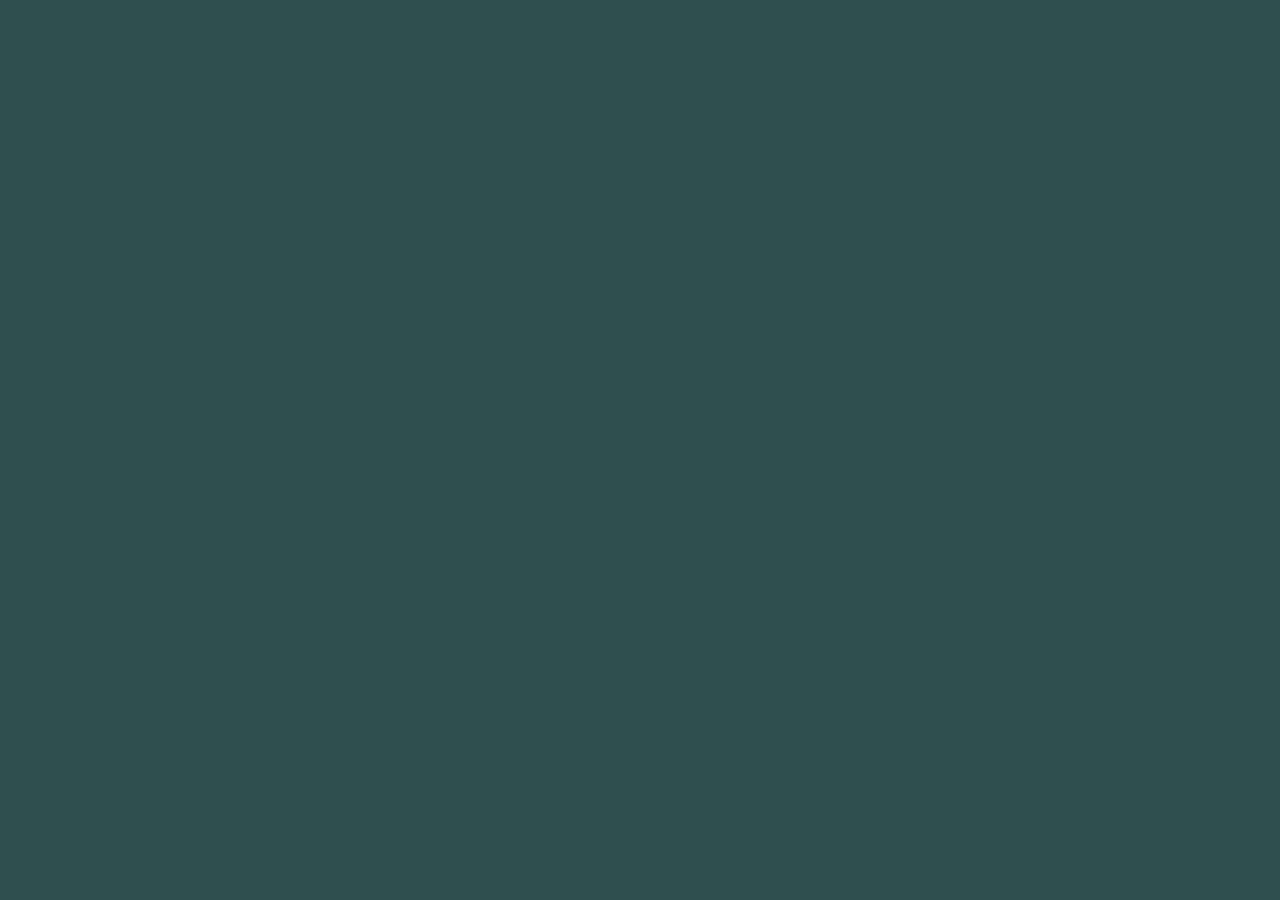
==== mudCommune/index.html @ cb75c16a "added img as a sep page" ====
<!DOCTYPE html>

<html lang="en" xmlns="http://www.w3.org/1999/xhtml">
<head>
    <meta charset="utf-8" />
    <title>Mud Commune</title>
</head>
<body style="background-image: url(assets/img/mockup.png); background-size: cover; background-repeat: no-repeat; background-color: darkslategrey">
<!--    <img src="assets/img/mockup.png" style="max-width: window-width">-->
</body>
</html>
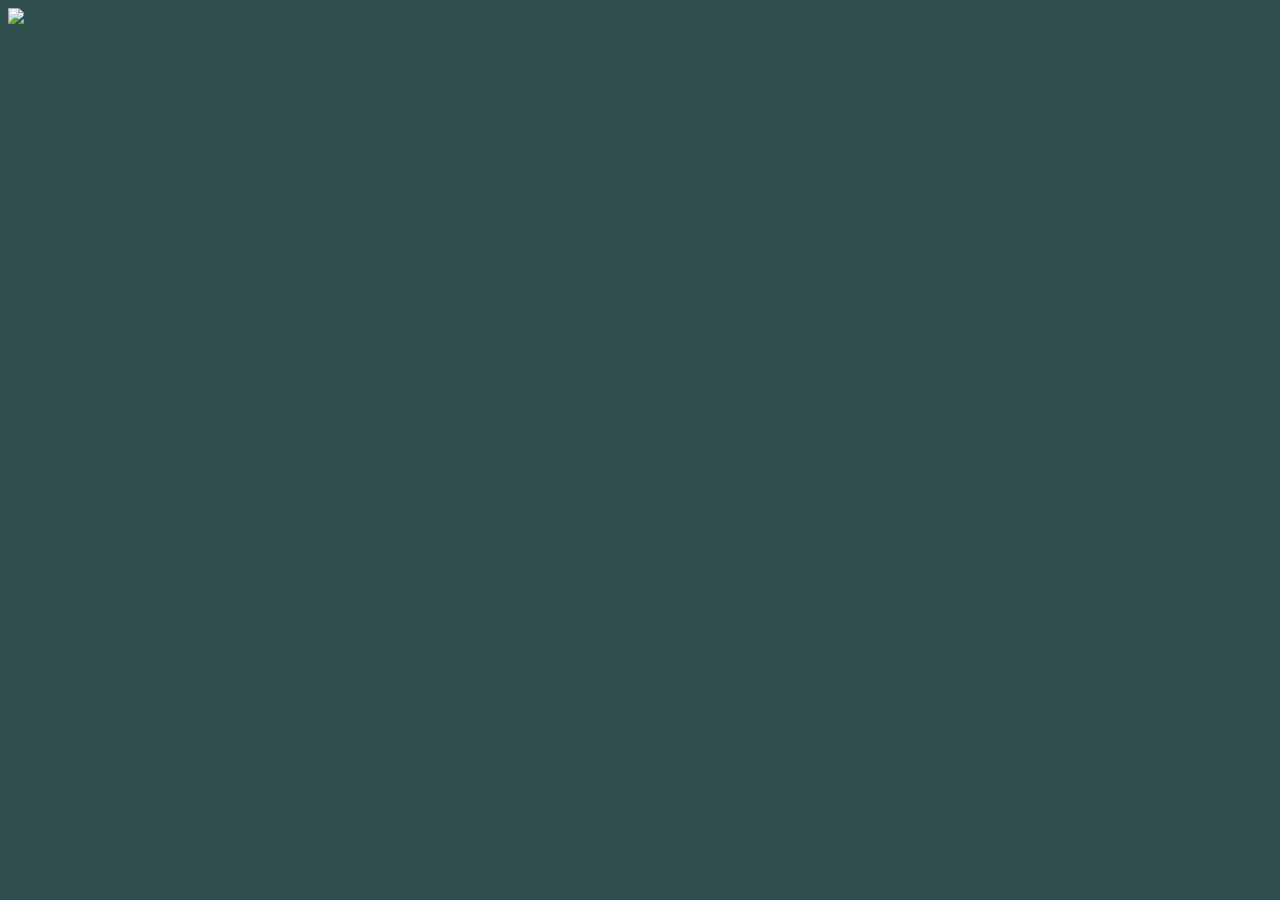
==== commit 4a03c3cd: "edited image" ====
--- a/mudCommune/index.html
+++ b/mudCommune/index.html
@@ -6,6 +6,6 @@
     <title>Mud Commune</title>
 </head>
 <body style="background-image: url(assets/img/mockup.png); background-size: cover; background-repeat: no-repeat; background-color: darkslategrey">
-<!--    <img src="assets/img/mockup.png" style="max-width: window-width">-->
+    <img src="assets/img/mockup.png" style="max-width: 100%">
 </body>
 </html>